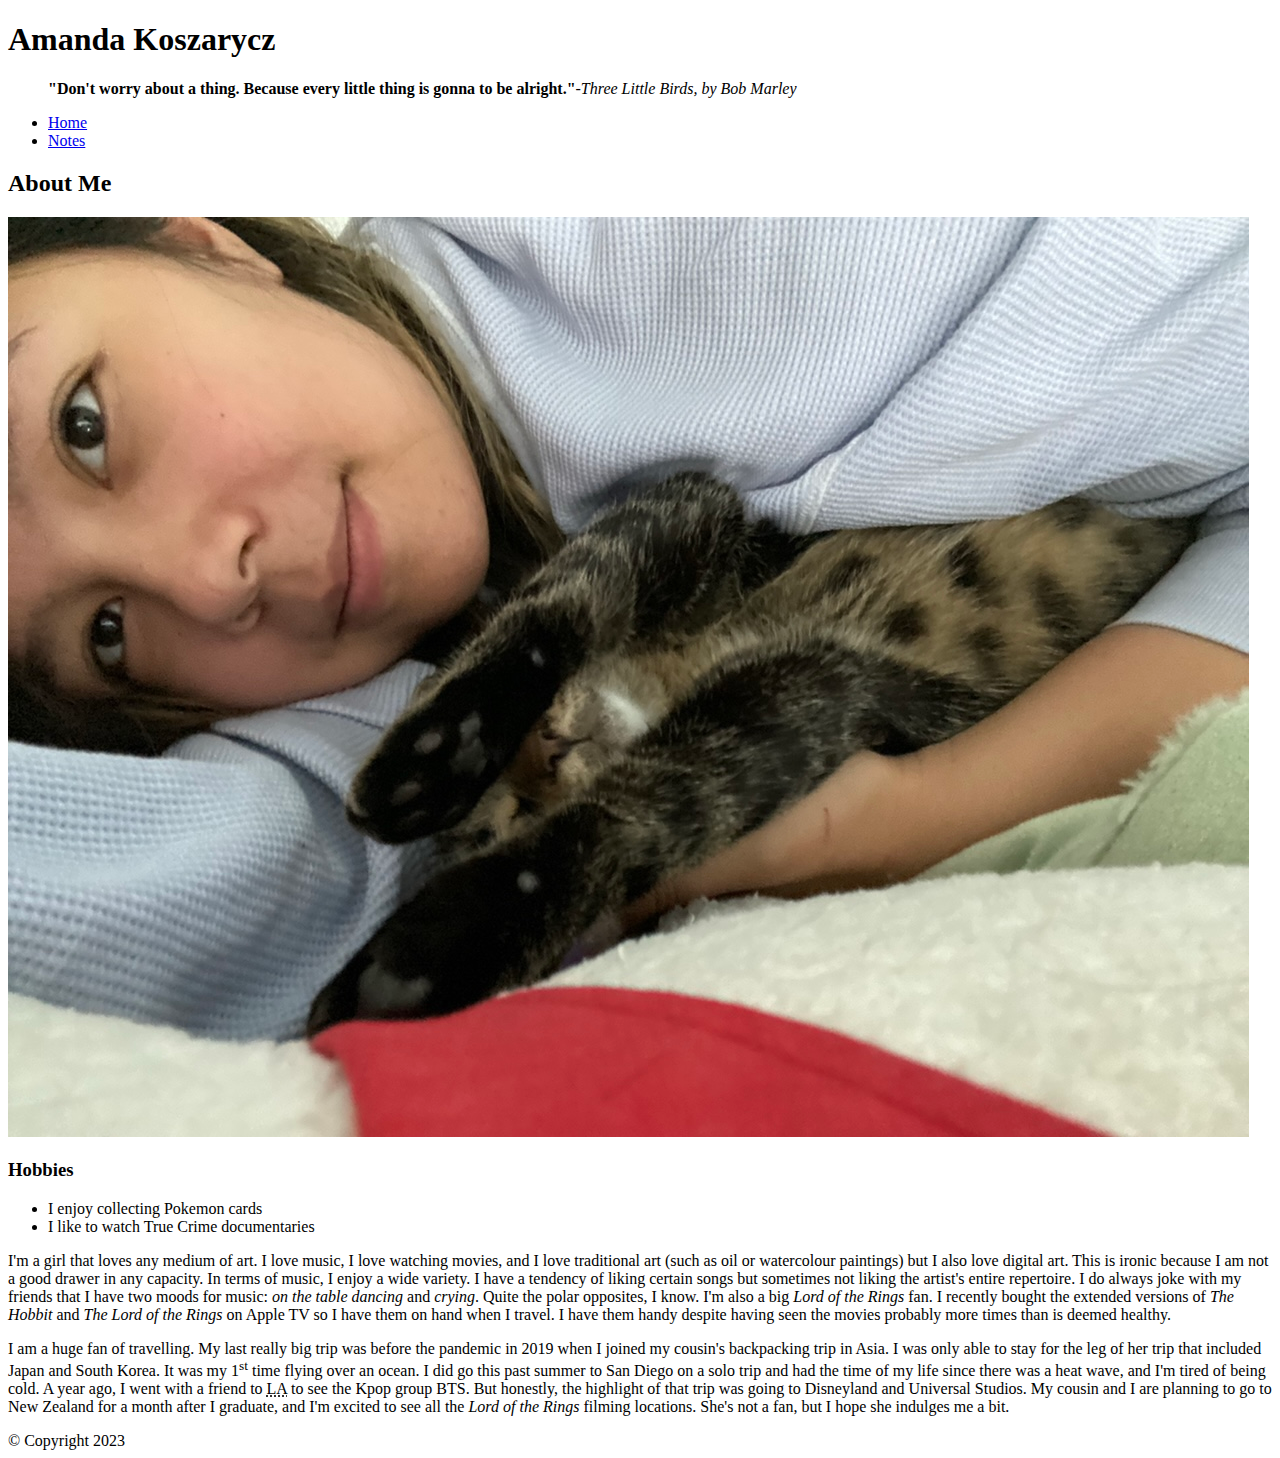
==== html-assignment/index.html @ 0ca5e55c "Links CSS to HTML" ====
<!DOCTYPE html>
<html lang="en">
<head>
    <meta charset="UTF-8">
    <meta http-equiv="X-UA-Compatible" content="IE=edge">
    <meta name="viewport" content="width=device-width, initial-scale=1.0">
    <title>HTML Assignment - kosz0001</title>
    <link href="css/main.css" rel="stylesheet">
</head>
<body>
    <header>
        <h1>Amanda Koszarycz</h1>
    </header>
    <blockquote><b>"Don't worry about a thing. Because every little thing is gonna to be alright."</b><cite>-Three Little Birds, by Bob Marley</cite></blockquote>
    <article>
    <nav>
        <ul>
            <li><a href="index.html">Home</a></li>
            <li><a href="notes.html">Notes</a></li>
        </ul>
    </nav>
        <h2>About Me</h2>
    </article>
    <img src="images/amanda-mika.jpg" alt="a girl and her cat">
    <main>
        <h3>Hobbies</h3>
        <ul>
            <li>I enjoy collecting Pokemon cards</li>
            <li>I like to watch True Crime documentaries</li>
        </ul>
        <p>I'm a girl that loves any medium of art. I love music, I love watching movies, and I love traditional art (such as oil or watercolour paintings) but I also love digital art. This is ironic because I am not a good drawer in any capacity. In terms of music, I enjoy a wide variety. I have a tendency of liking certain songs but sometimes not liking the artist's entire repertoire. I do always joke with my friends that I have two moods for music: <em>on the table dancing</em> and <em>crying</em>. Quite the polar opposites, I know. I'm also a big <em>Lord of the Rings</em> fan. I recently bought the extended versions of <em>The Hobbit</em> and <em>The Lord of the Rings</em> on Apple TV so I have them on hand when I travel. I have them handy despite having seen the movies probably more times than is deemed healthy.</p>
        <p>I am a huge fan of travelling. My last really big trip was before the pandemic in 2019 when I joined my cousin's backpacking trip in Asia. I was only able to stay for the leg of her trip that included Japan and South Korea. It was my 1<sup>st</sup> time flying over an ocean. I did go this past summer to San Diego on a solo trip and had the time of my life since there was a heat wave, and I'm tired of being cold. A year ago, I went with a friend to <abbr title="Los Angeles, California">LA</abbr> to see the Kpop group BTS. But honestly, the highlight of that trip was going to Disneyland and Universal Studios. My cousin and I are planning to go to New Zealand for a month after I graduate, and I'm excited to see all the <em>Lord of the Rings</em> filming locations. She's not a fan, but I hope she indulges me a bit. </p>
    </main>
    <footer>&copy; Copyright 2023</footer>
</body>
</html>
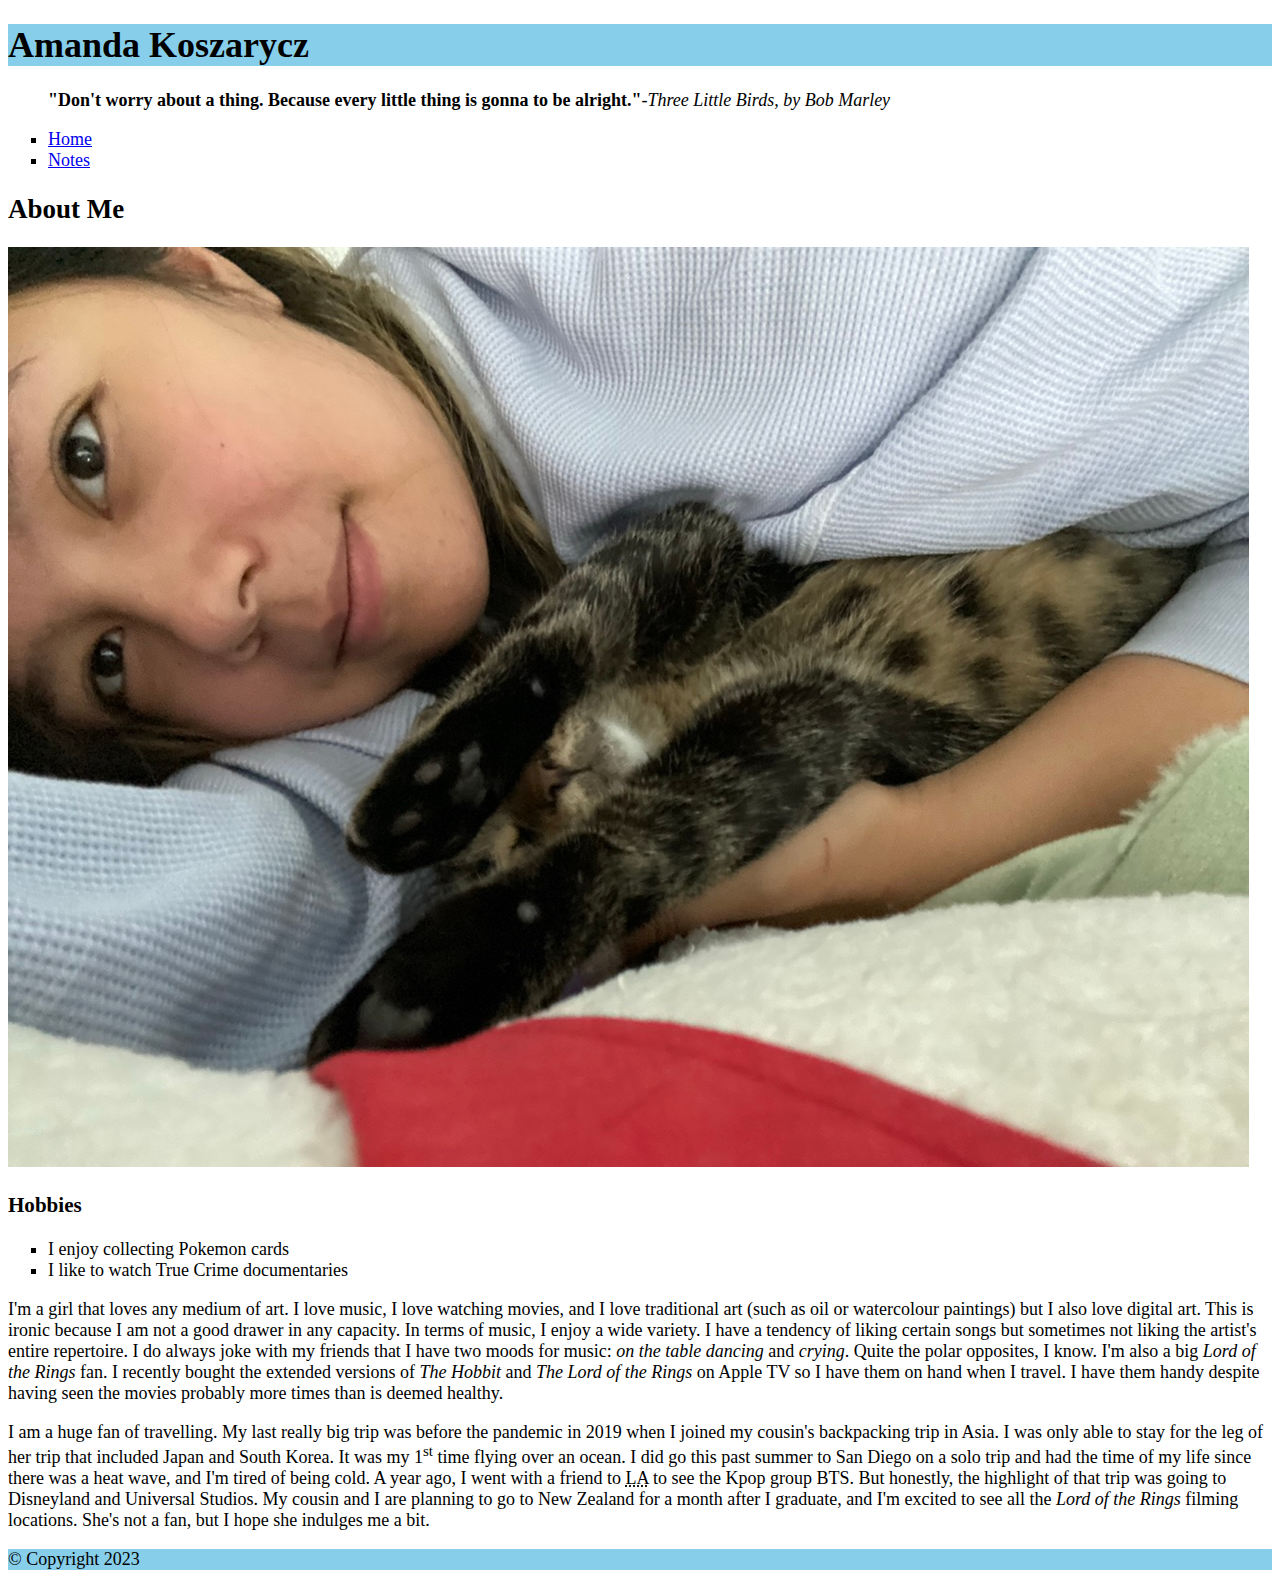
==== commit e8892684: "Adds class to main heading in HTML" ====
--- a/html-assignment/index.html
+++ b/html-assignment/index.html
@@ -9,7 +9,7 @@
 </head>
 <body>
     <header>
-        <h1>Amanda Koszarycz</h1>
+        <h1 class="site-title">Amanda Koszarycz</h1>
     </header>
     <blockquote><b>"Don't worry about a thing. Because every little thing is gonna to be alright."</b><cite>-Three Little Birds, by Bob Marley</cite></blockquote>
     <article>
--- a/html-assignment/css/main.css
+++ b/html-assignment/css/main.css
@@ -0,0 +1,10 @@
+body {
+    font-family:Georgia, 'Times New Roman', Times, serif;
+    font-size: 18px;
+}
+header,footer {
+    background-color: skyblue;
+}
+ul {
+    list-style-type: square;
+}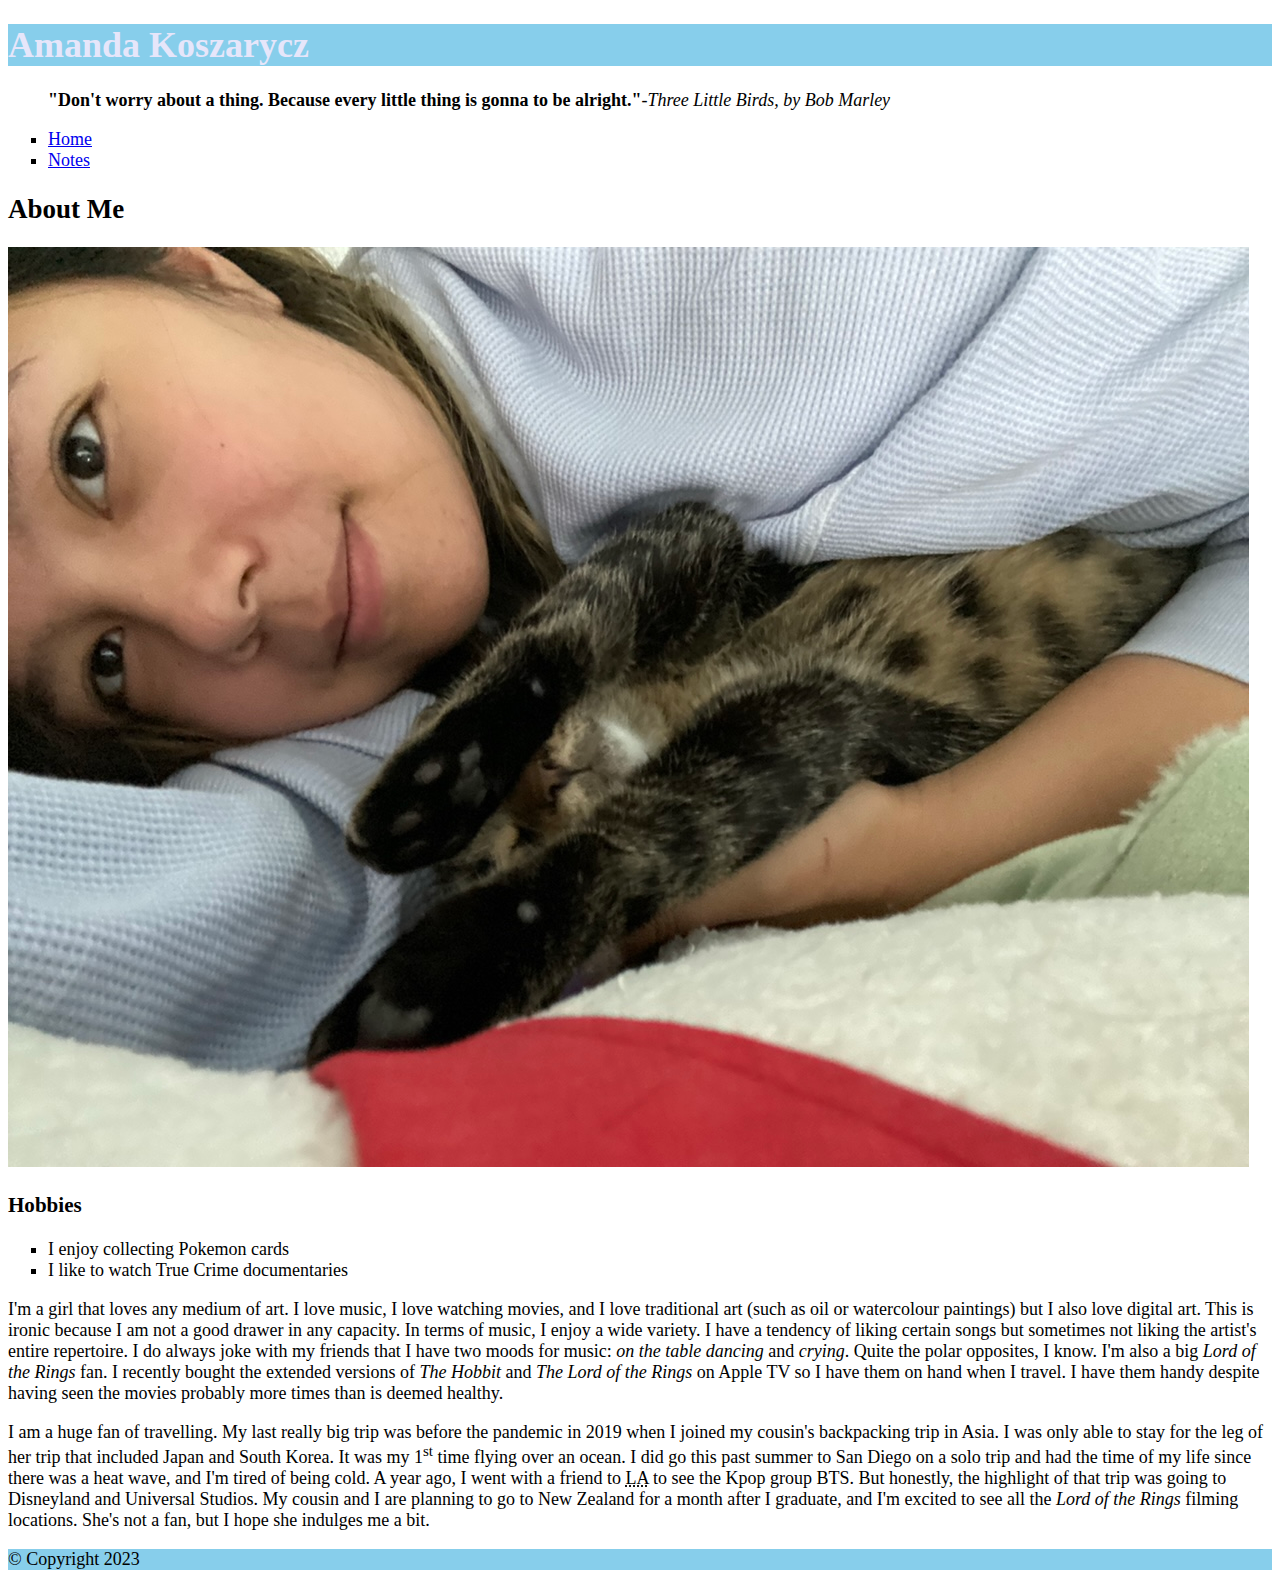
==== commit 61efaeae: "Adds my-image id in html" ====
--- a/html-assignment/index.html
+++ b/html-assignment/index.html
@@ -21,7 +21,7 @@
     </nav>
         <h2>About Me</h2>
     </article>
-    <img src="images/amanda-mika.jpg" alt="a girl and her cat">
+    <img id="my-image" src="images/amanda-mika.jpg" alt="a girl and her cat">
     <main>
         <h3>Hobbies</h3>
         <ul>
--- a/html-assignment/css/main.css
+++ b/html-assignment/css/main.css
@@ -5,6 +5,10 @@
 header,footer {
     background-color: skyblue;
 }
+.site-title {
+    color: lavender
+}
+
 ul {
     list-style-type: square;
 }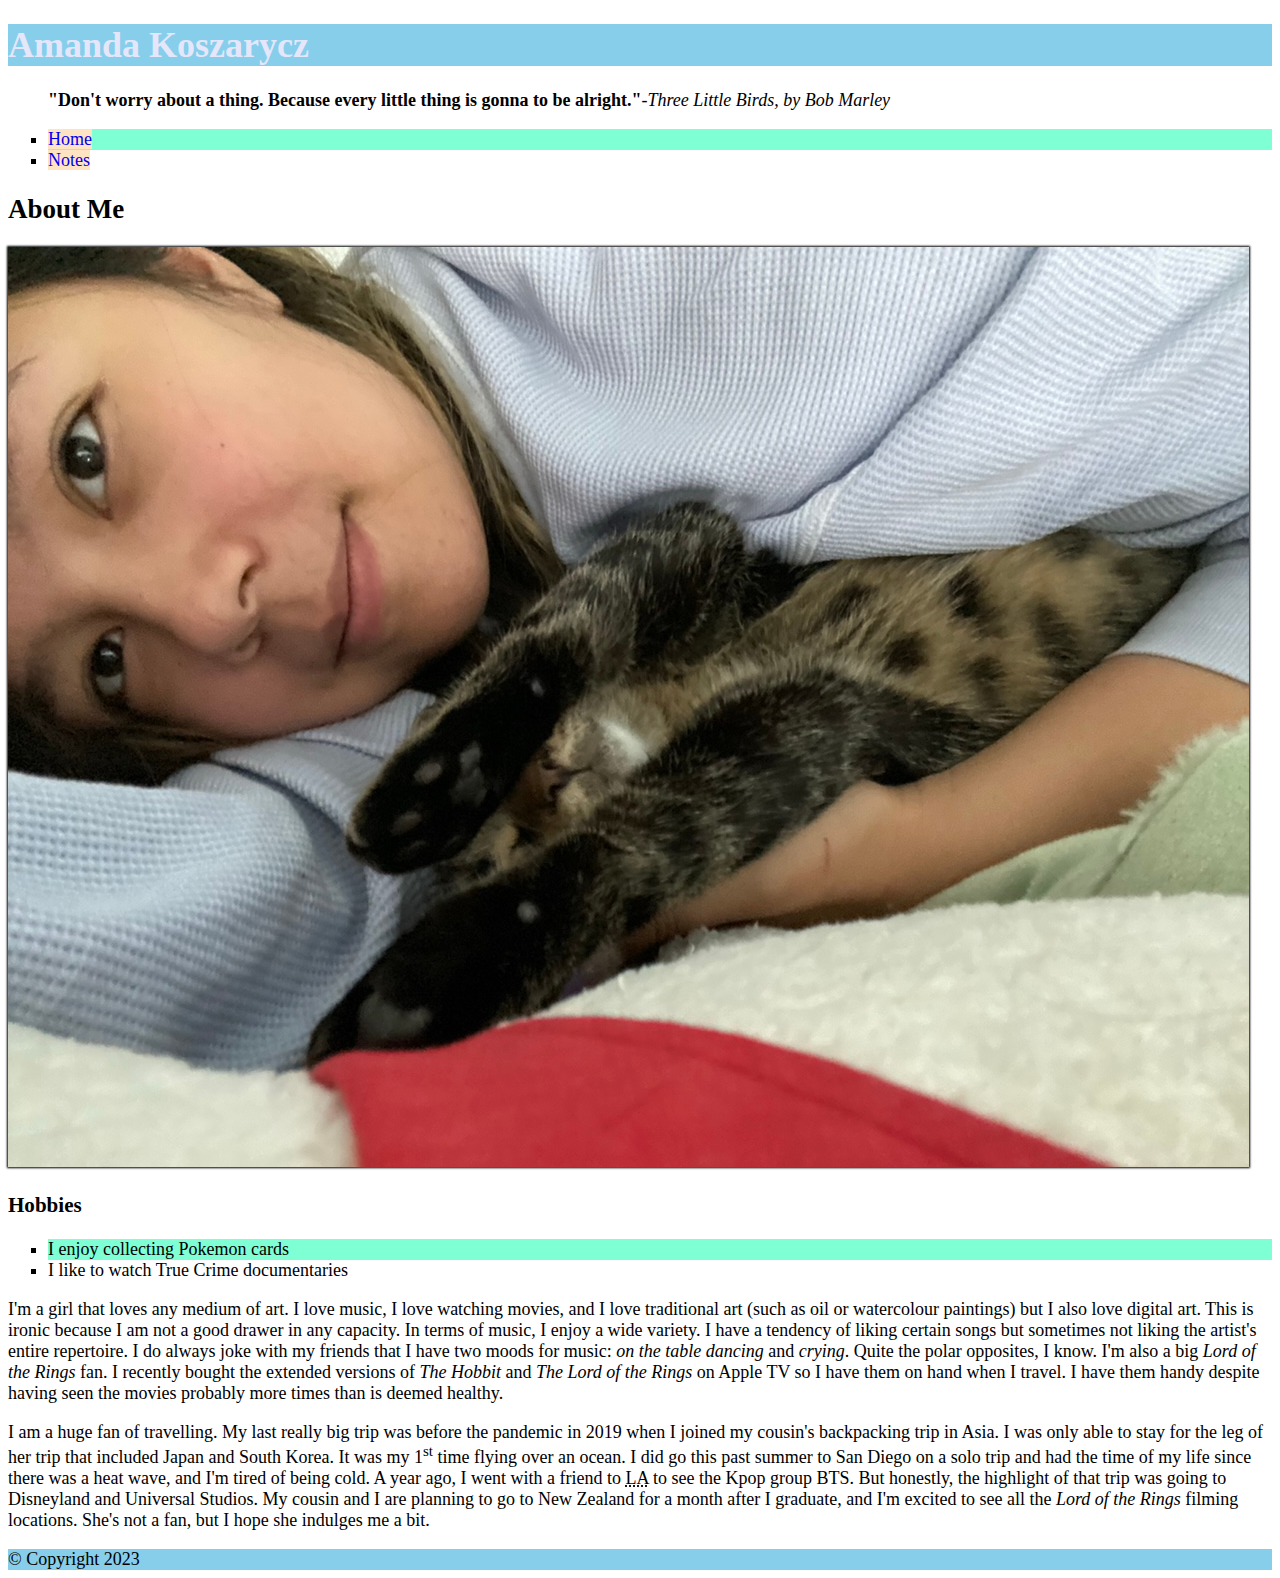
==== commit 56fde5ed: "Makes a class for hobbies" ====
--- a/html-assignment/index.html
+++ b/html-assignment/index.html
@@ -23,7 +23,7 @@
     </article>
     <img id="my-image" src="images/amanda-mika.jpg" alt="a girl and her cat">
     <main>
-        <h3>Hobbies</h3>
+        <h3 class="hobbies">Hobbies</h3>
         <ul>
             <li>I enjoy collecting Pokemon cards</li>
             <li>I like to watch True Crime documentaries</li>
--- a/html-assignment/css/main.css
+++ b/html-assignment/css/main.css
@@ -8,7 +8,20 @@
 .site-title {
     color: lavender
 }
-
+#my-image {
+    box-shadow: 0px 0px 2px 1px black;
+}
 ul {
     list-style-type: square;
-}+}
+li:nth-child(odd) {
+    background-color: aquamarine;
+}
+a:link {
+    text-decoration: none;
+    background-color: bisque;
+    border: 2px;
+}
+a:hover {
+    background-color: beige;
+}
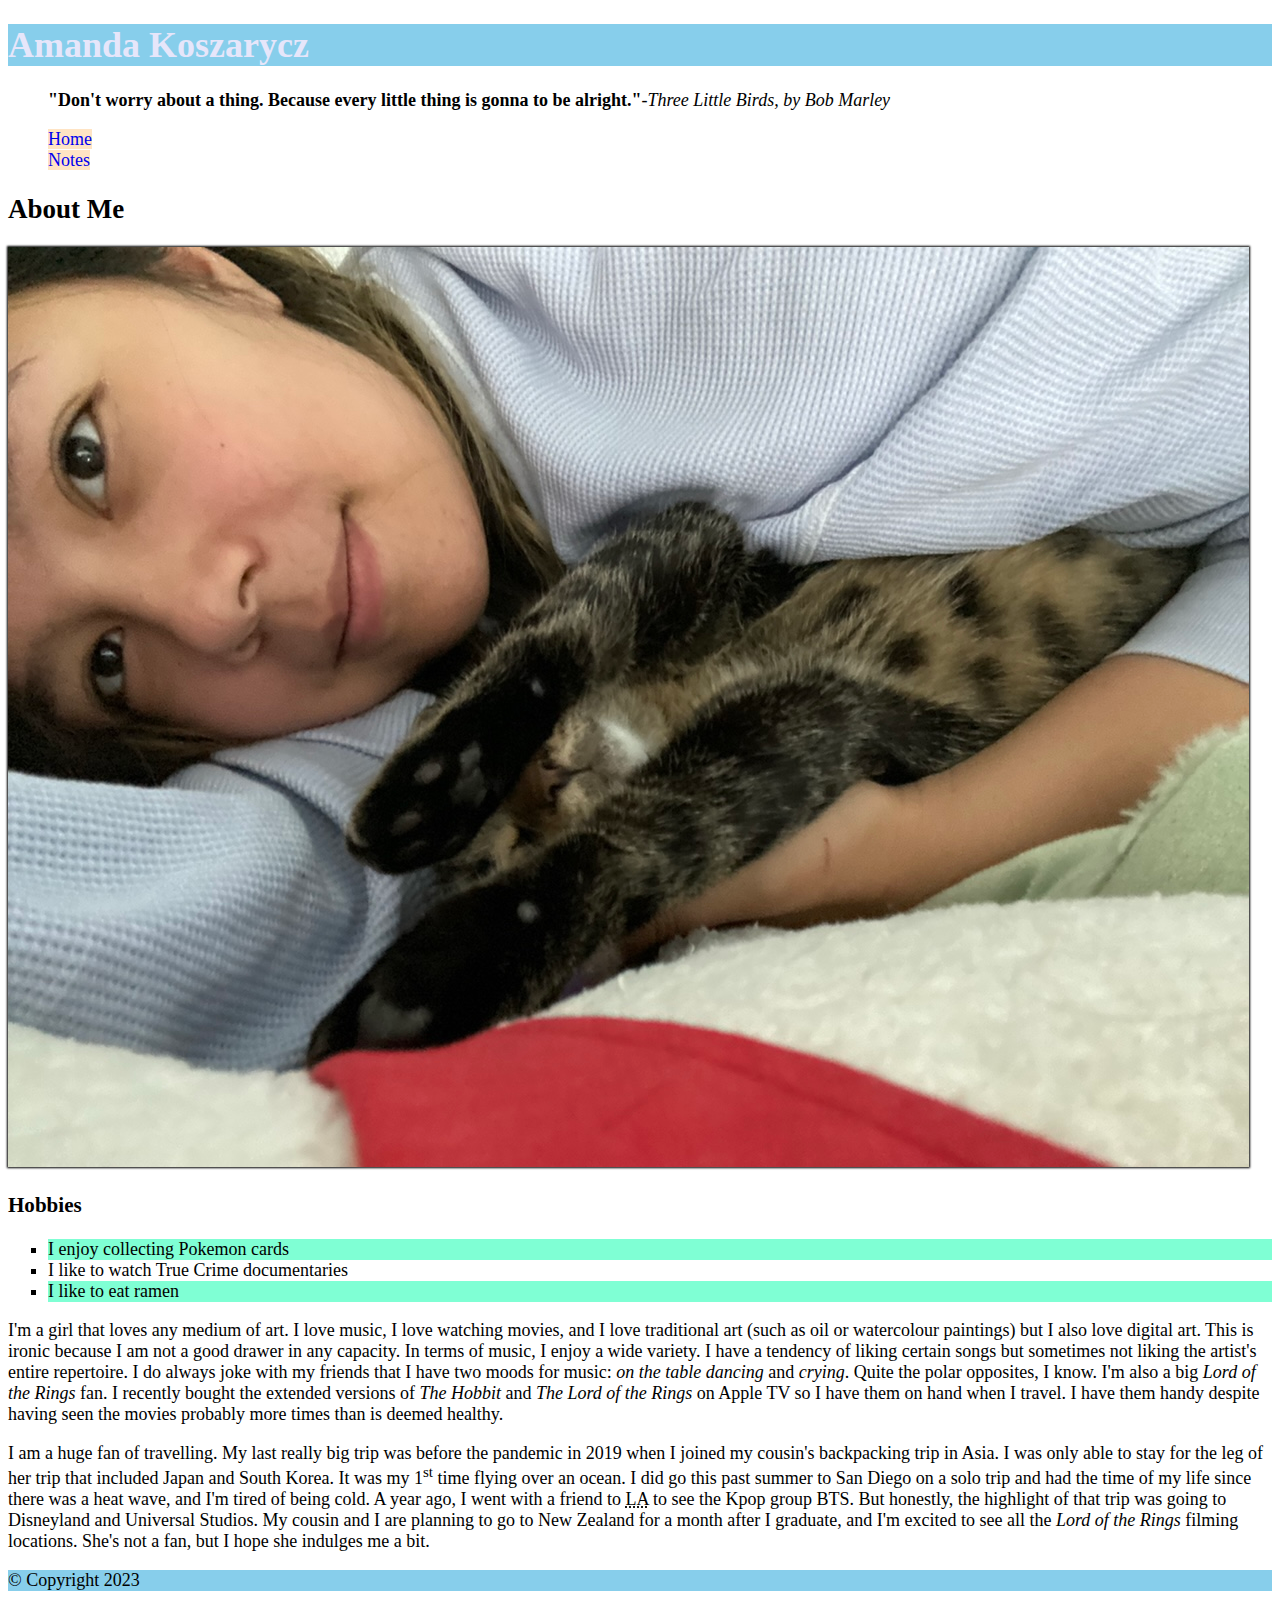
==== commit b5357669: "Changes hobbies class from h3 to ul position" ====
--- a/html-assignment/index.html
+++ b/html-assignment/index.html
@@ -23,10 +23,11 @@
     </article>
     <img id="my-image" src="images/amanda-mika.jpg" alt="a girl and her cat">
     <main>
-        <h3 class="hobbies">Hobbies</h3>
-        <ul>
+        <h3>Hobbies</h3>
+        <ul class="hobbies">
             <li>I enjoy collecting Pokemon cards</li>
             <li>I like to watch True Crime documentaries</li>
+            <li>I like to eat ramen</li>
         </ul>
         <p>I'm a girl that loves any medium of art. I love music, I love watching movies, and I love traditional art (such as oil or watercolour paintings) but I also love digital art. This is ironic because I am not a good drawer in any capacity. In terms of music, I enjoy a wide variety. I have a tendency of liking certain songs but sometimes not liking the artist's entire repertoire. I do always joke with my friends that I have two moods for music: <em>on the table dancing</em> and <em>crying</em>. Quite the polar opposites, I know. I'm also a big <em>Lord of the Rings</em> fan. I recently bought the extended versions of <em>The Hobbit</em> and <em>The Lord of the Rings</em> on Apple TV so I have them on hand when I travel. I have them handy despite having seen the movies probably more times than is deemed healthy.</p>
         <p>I am a huge fan of travelling. My last really big trip was before the pandemic in 2019 when I joined my cousin's backpacking trip in Asia. I was only able to stay for the leg of her trip that included Japan and South Korea. It was my 1<sup>st</sup> time flying over an ocean. I did go this past summer to San Diego on a solo trip and had the time of my life since there was a heat wave, and I'm tired of being cold. A year ago, I went with a friend to <abbr title="Los Angeles, California">LA</abbr> to see the Kpop group BTS. But honestly, the highlight of that trip was going to Disneyland and Universal Studios. My cousin and I are planning to go to New Zealand for a month after I graduate, and I'm excited to see all the <em>Lord of the Rings</em> filming locations. She's not a fan, but I hope she indulges me a bit. </p>
--- a/html-assignment/css/main.css
+++ b/html-assignment/css/main.css
@@ -14,8 +14,11 @@
 ul {
     list-style-type: square;
 }
-li:nth-child(odd) {
+.hobbies li:nth-child(odd) {
     background-color: aquamarine;
+}
+nav ul {
+    list-style-type: none;
 }
 a:link {
     text-decoration: none;
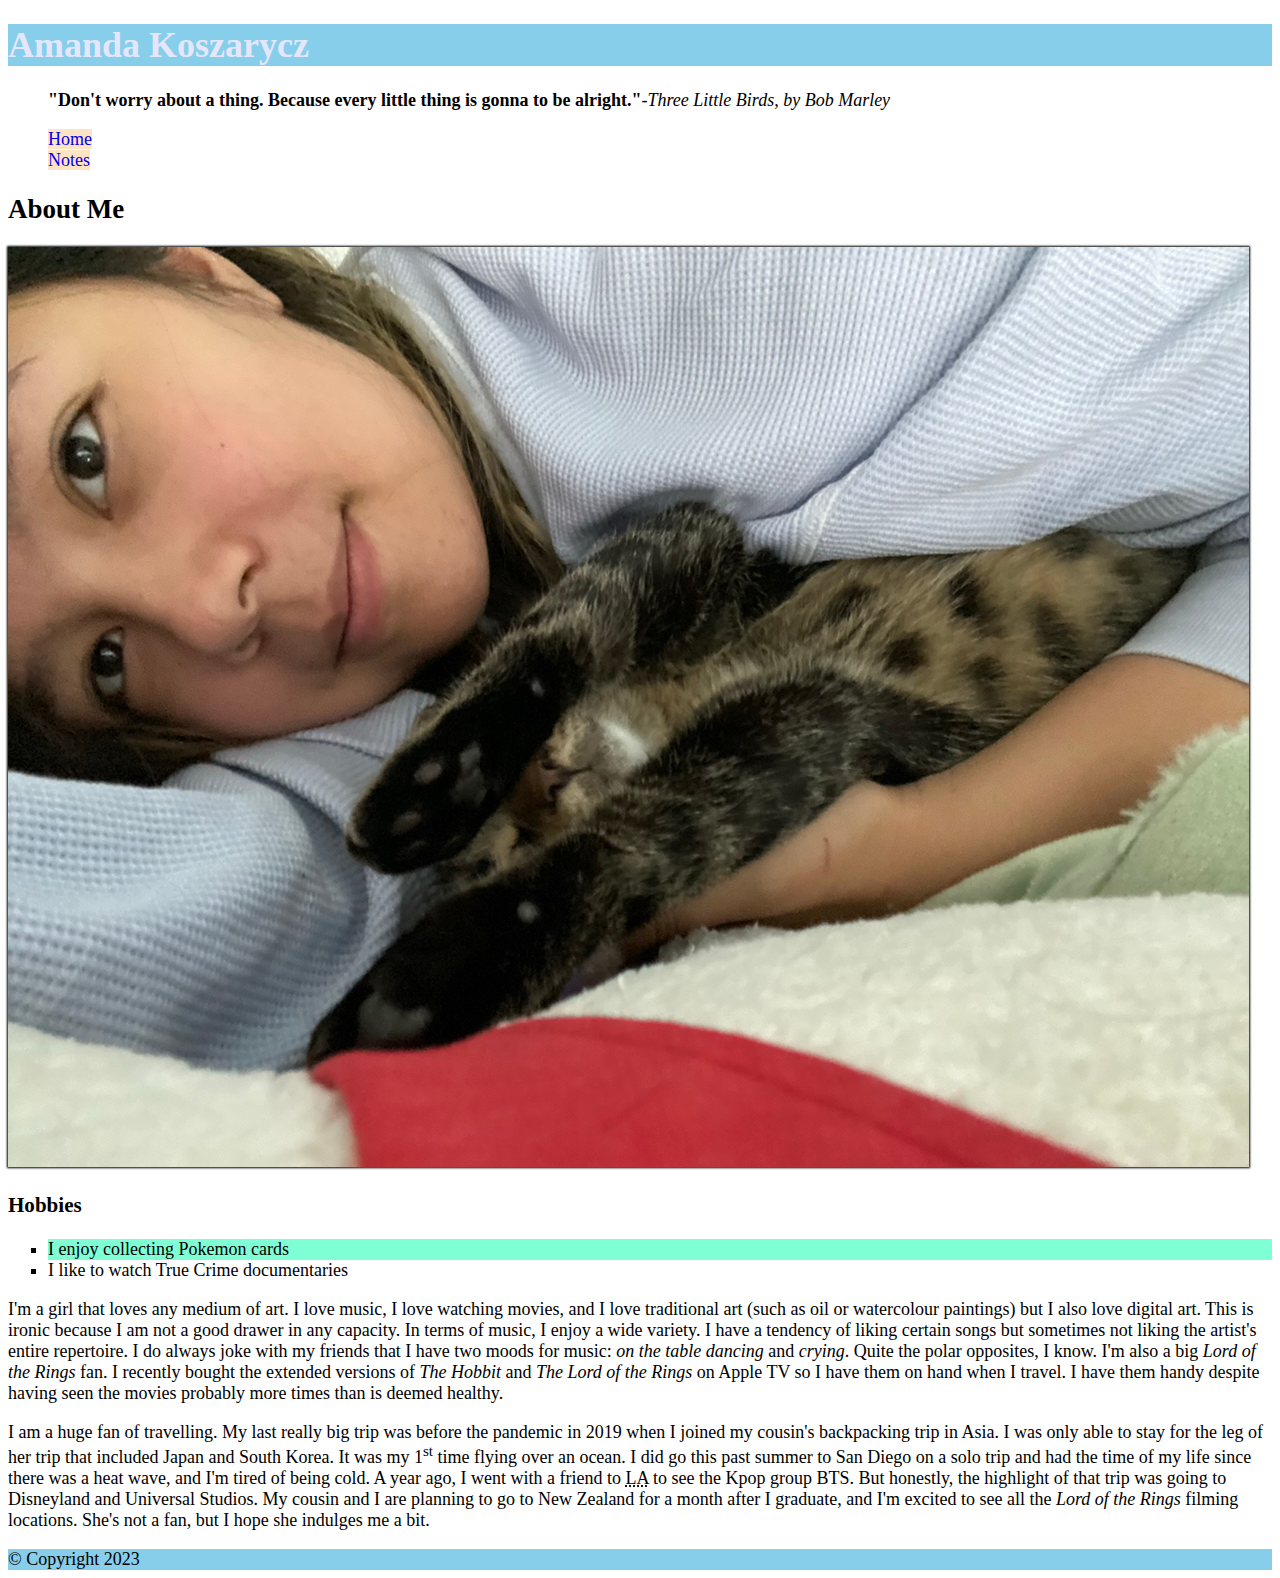
==== commit 622bf050: "Removes third hobby" ====
--- a/html-assignment/index.html
+++ b/html-assignment/index.html
@@ -27,7 +27,6 @@
         <ul class="hobbies">
             <li>I enjoy collecting Pokemon cards</li>
             <li>I like to watch True Crime documentaries</li>
-            <li>I like to eat ramen</li>
         </ul>
         <p>I'm a girl that loves any medium of art. I love music, I love watching movies, and I love traditional art (such as oil or watercolour paintings) but I also love digital art. This is ironic because I am not a good drawer in any capacity. In terms of music, I enjoy a wide variety. I have a tendency of liking certain songs but sometimes not liking the artist's entire repertoire. I do always joke with my friends that I have two moods for music: <em>on the table dancing</em> and <em>crying</em>. Quite the polar opposites, I know. I'm also a big <em>Lord of the Rings</em> fan. I recently bought the extended versions of <em>The Hobbit</em> and <em>The Lord of the Rings</em> on Apple TV so I have them on hand when I travel. I have them handy despite having seen the movies probably more times than is deemed healthy.</p>
         <p>I am a huge fan of travelling. My last really big trip was before the pandemic in 2019 when I joined my cousin's backpacking trip in Asia. I was only able to stay for the leg of her trip that included Japan and South Korea. It was my 1<sup>st</sup> time flying over an ocean. I did go this past summer to San Diego on a solo trip and had the time of my life since there was a heat wave, and I'm tired of being cold. A year ago, I went with a friend to <abbr title="Los Angeles, California">LA</abbr> to see the Kpop group BTS. But honestly, the highlight of that trip was going to Disneyland and Universal Studios. My cousin and I are planning to go to New Zealand for a month after I graduate, and I'm excited to see all the <em>Lord of the Rings</em> filming locations. She's not a fan, but I hope she indulges me a bit. </p>
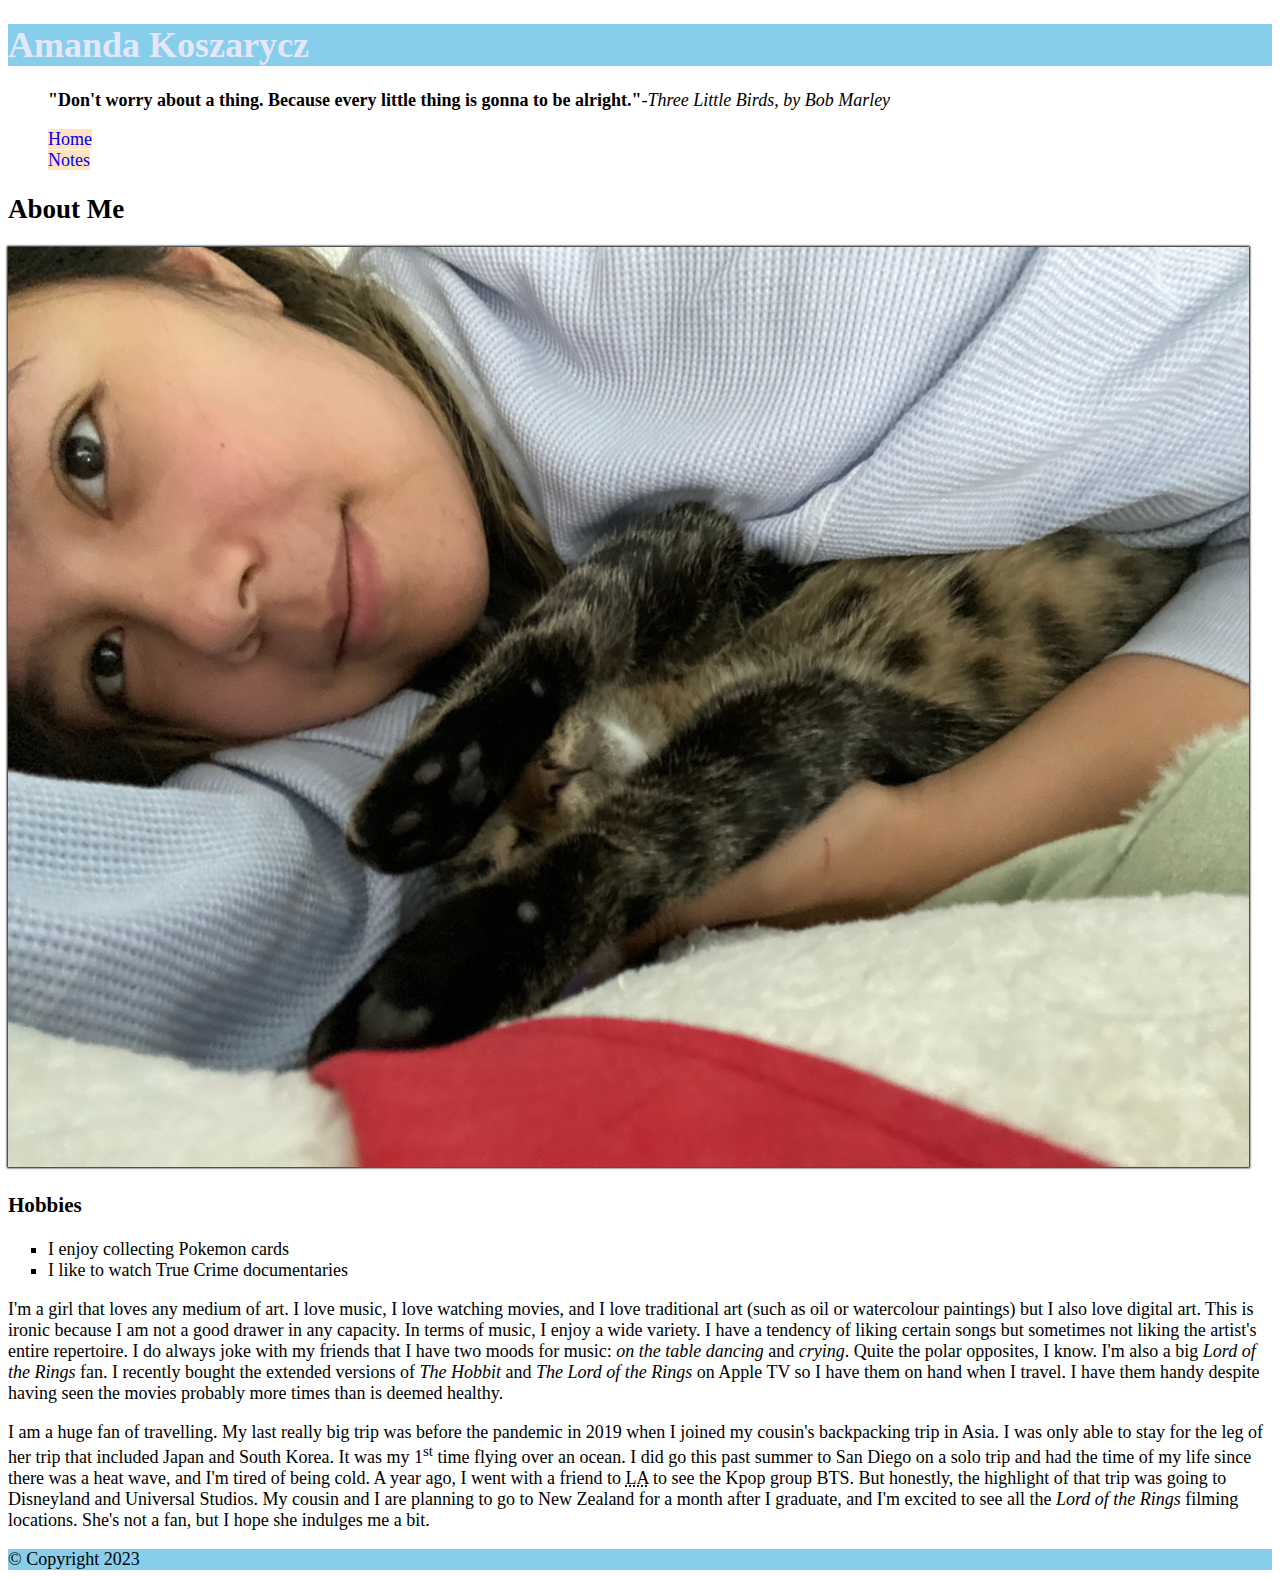
==== commit 5a57e87c: "Changes class list name to hobbies-list" ====
--- a/html-assignment/index.html
+++ b/html-assignment/index.html
@@ -24,7 +24,7 @@
     <img id="my-image" src="images/amanda-mika.jpg" alt="a girl and her cat">
     <main>
         <h3>Hobbies</h3>
-        <ul class="hobbies">
+        <ul class="hobbies-list">
             <li>I enjoy collecting Pokemon cards</li>
             <li>I like to watch True Crime documentaries</li>
         </ul>
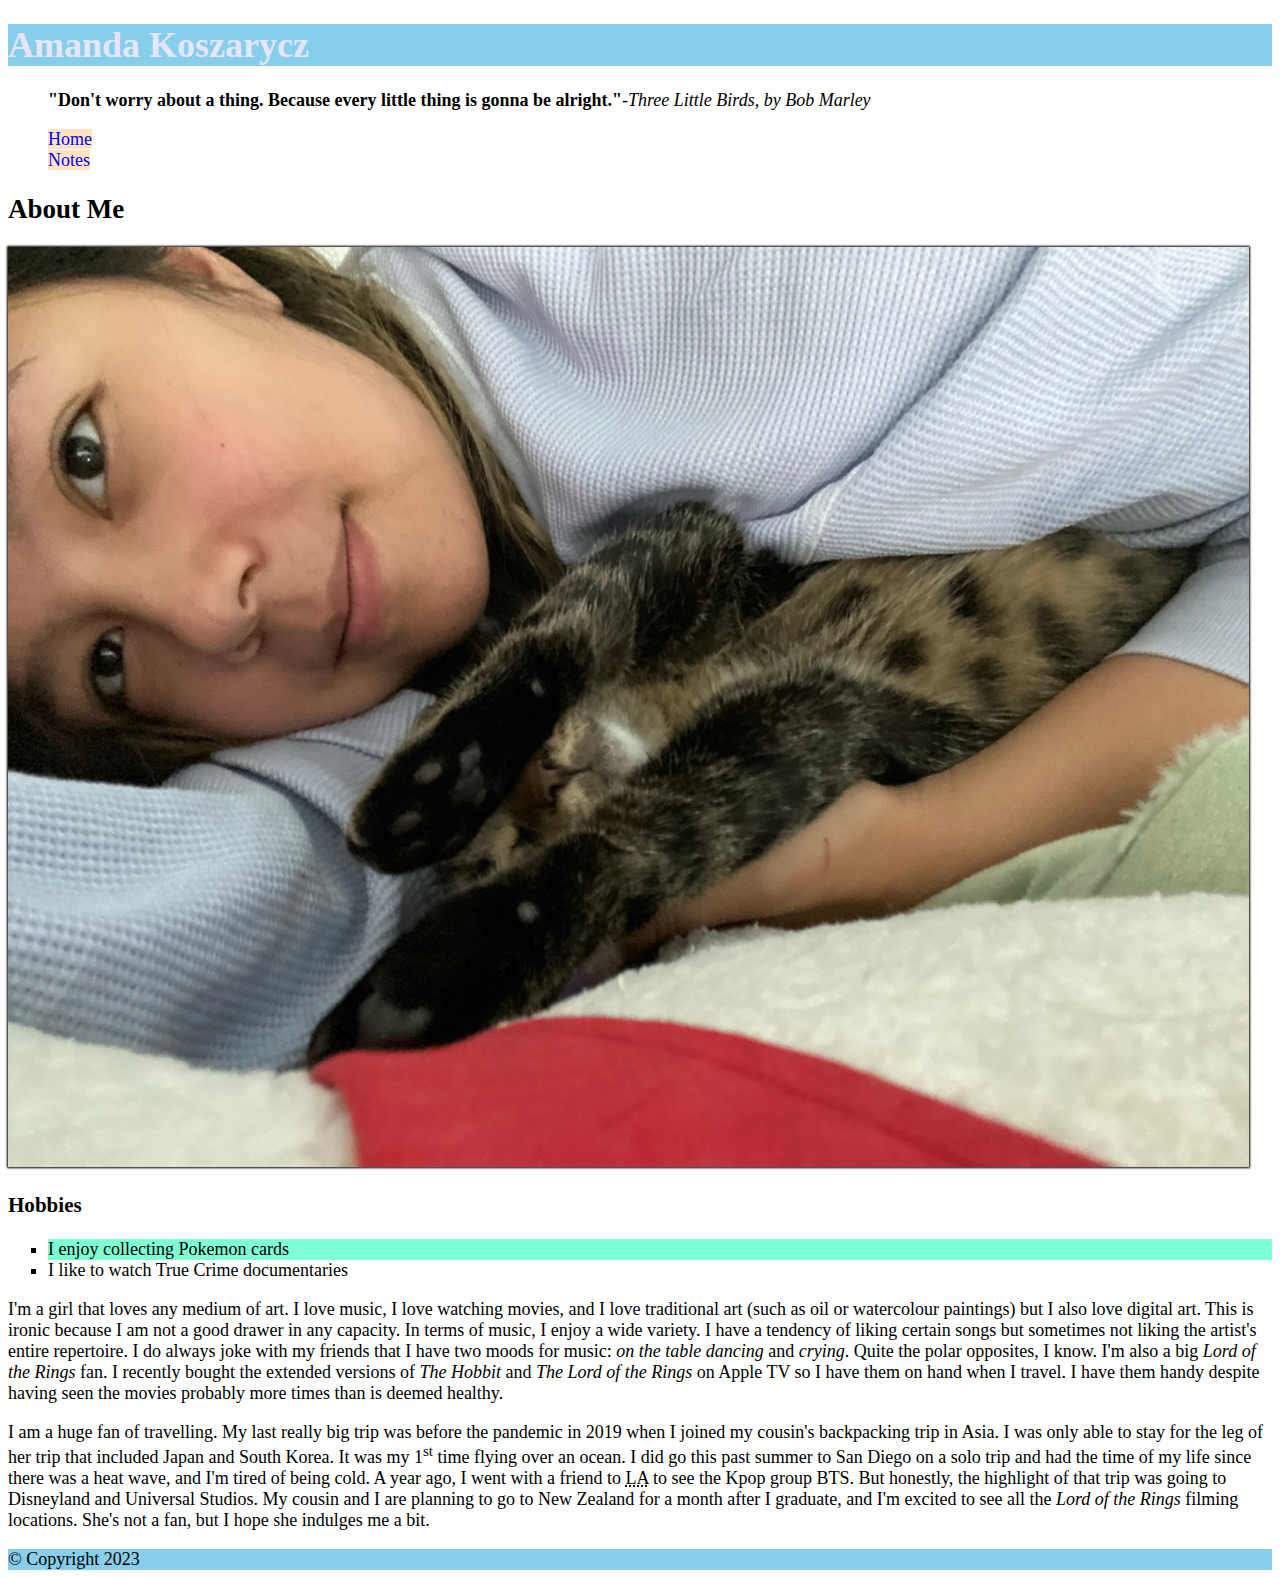
==== commit 75c46053: "Corrects mistake in blockquote" ====
--- a/html-assignment/index.html
+++ b/html-assignment/index.html
@@ -11,7 +11,7 @@
     <header>
         <h1 class="site-title">Amanda Koszarycz</h1>
     </header>
-    <blockquote><b>"Don't worry about a thing. Because every little thing is gonna to be alright."</b><cite>-Three Little Birds, by Bob Marley</cite></blockquote>
+    <blockquote><b>"Don't worry about a thing. Because every little thing is gonna be alright."</b><cite>-Three Little Birds, by Bob Marley</cite></blockquote>
     <article>
     <nav>
         <ul>
--- a/html-assignment/css/main.css
+++ b/html-assignment/css/main.css
@@ -14,7 +14,7 @@
 ul {
     list-style-type: square;
 }
-.hobbies li:nth-child(odd) {
+.hobbies-list li:nth-child(odd) {
     background-color: aquamarine;
 }
 nav ul {
